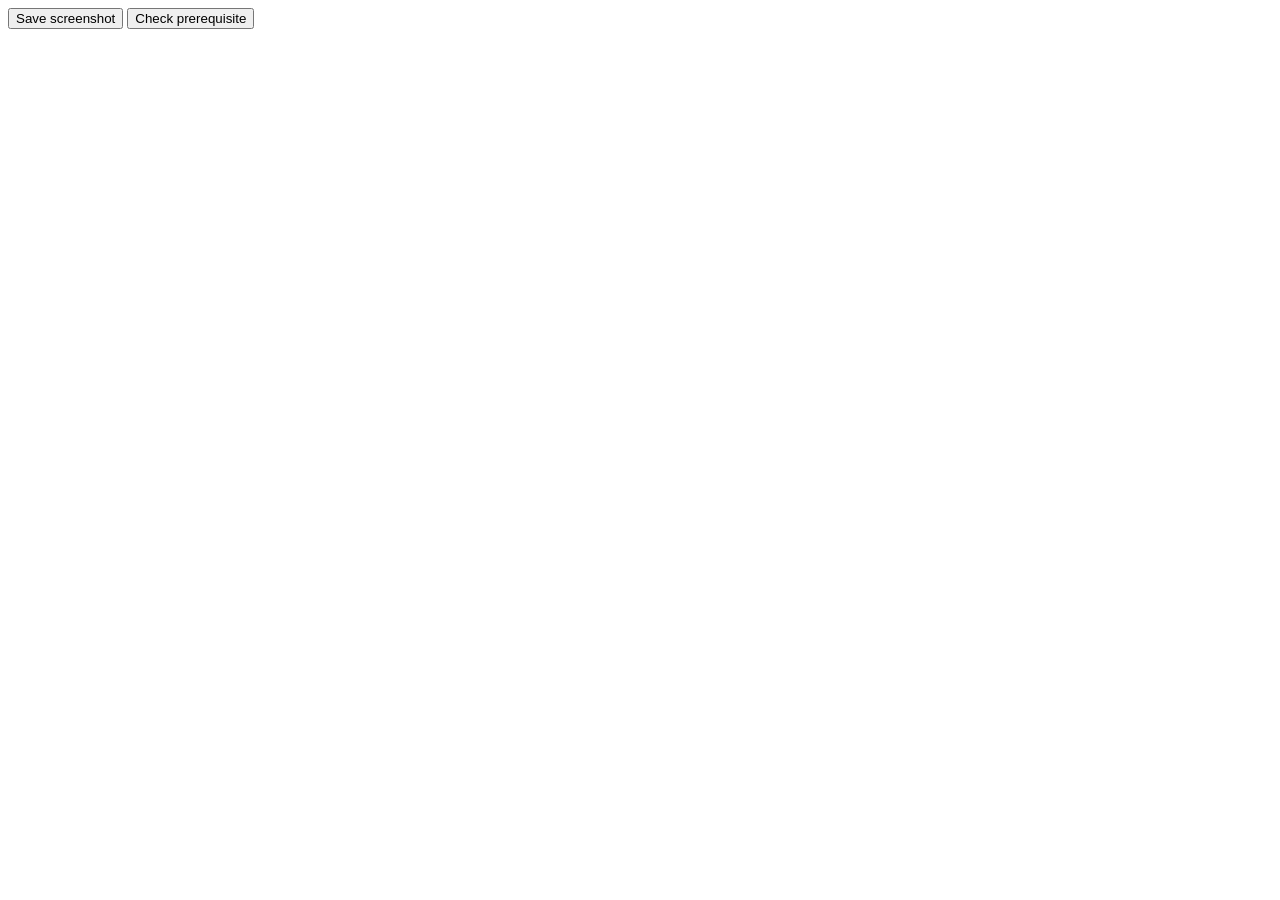
==== extension/popup.html @ 30e19eec "Extension is now able to save screenshot" ====
<!DOCTYPE html>
<html>
  <body>
    <button id="save">Save screenshot</button>
    <button id="post">Check prerequisite</button>
    <script type="text/javascript" src="popup.js"></script>
  </body>
</html>
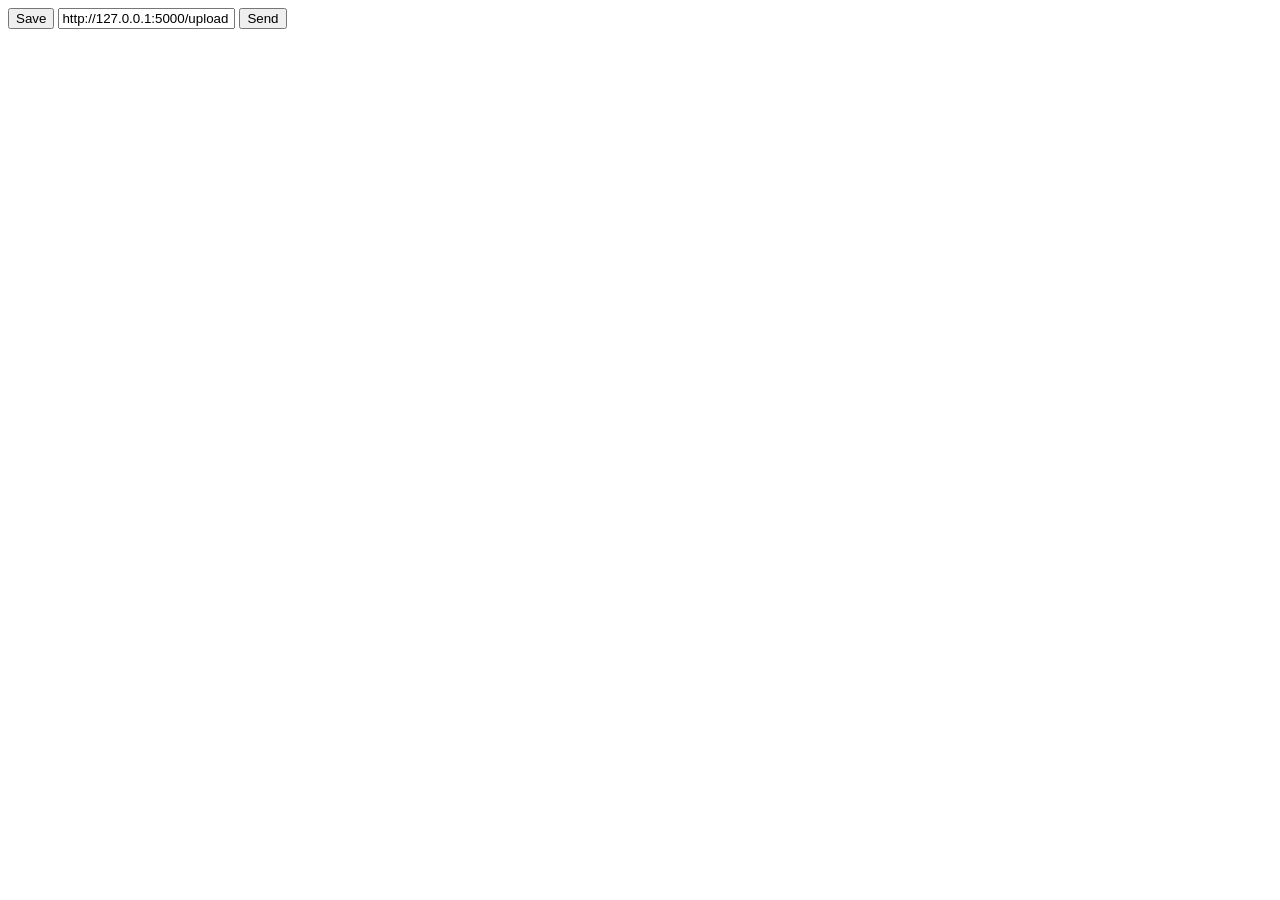
==== commit cf9346af: "Update extension to POST" ====
--- a/extension/popup.html
+++ b/extension/popup.html
@@ -1,8 +1,9 @@
 <!DOCTYPE html>
 <html>
   <body>
-    <button id="save">Save screenshot</button>
-    <button id="post">Check prerequisite</button>
+    <button id="save">Save</button>
+    <input type="text" id="url" value="http://127.0.0.1:5000/upload" />
+    <button id="post">Send</button>
     <script type="text/javascript" src="popup.js"></script>
   </body>
 </html>
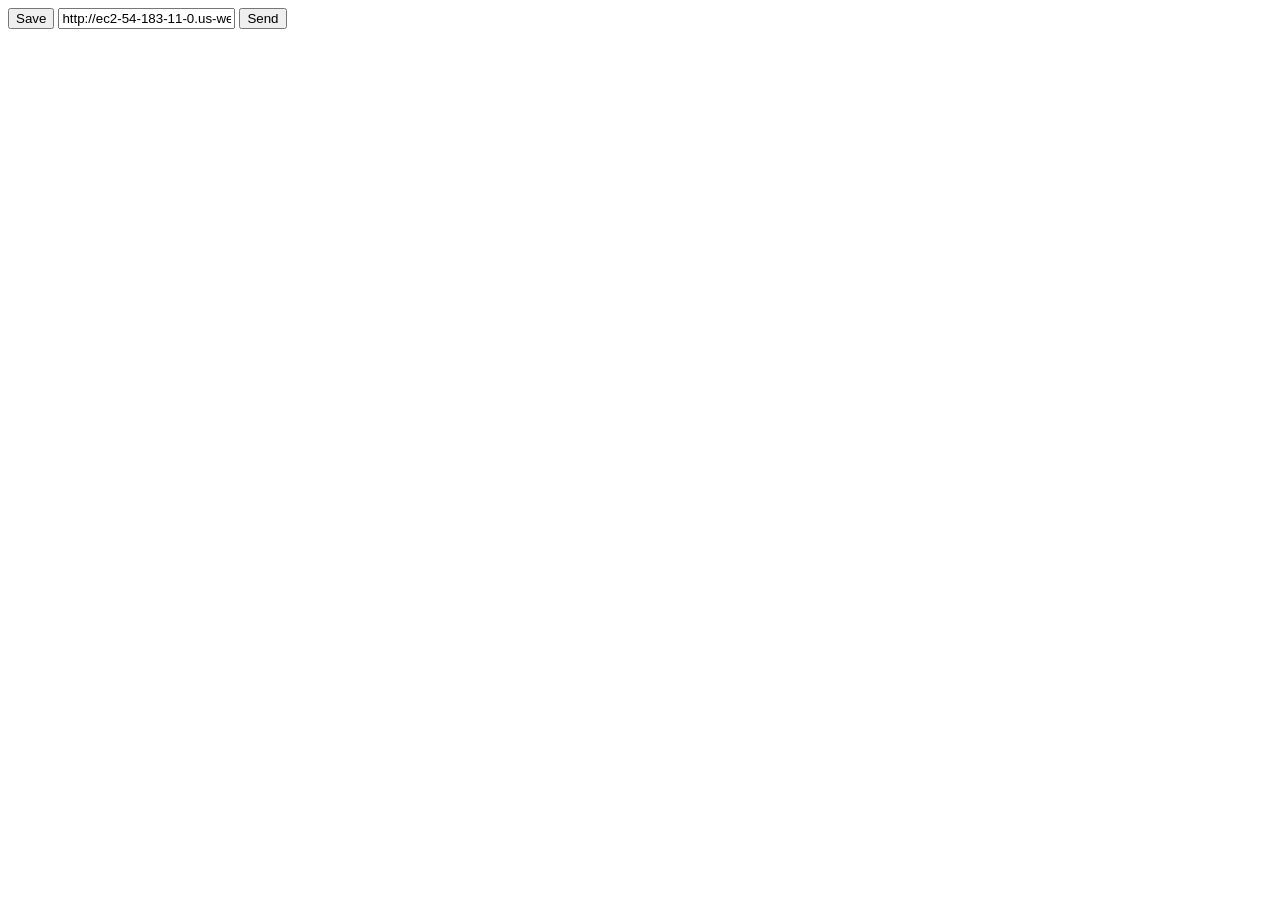
==== commit d35c6147: "Update extension" ====
--- a/extension/popup.html
+++ b/extension/popup.html
@@ -2,7 +2,7 @@
 <html>
   <body>
     <button id="save">Save</button>
-    <input type="text" id="url" value="http://127.0.0.1:5000/upload" />
+    <input type="text" id="url" value="http://ec2-54-183-11-0.us-west-1.compute.amazonaws.com:5000/upload" />
     <button id="post">Send</button>
     <script type="text/javascript" src="popup.js"></script>
   </body>
